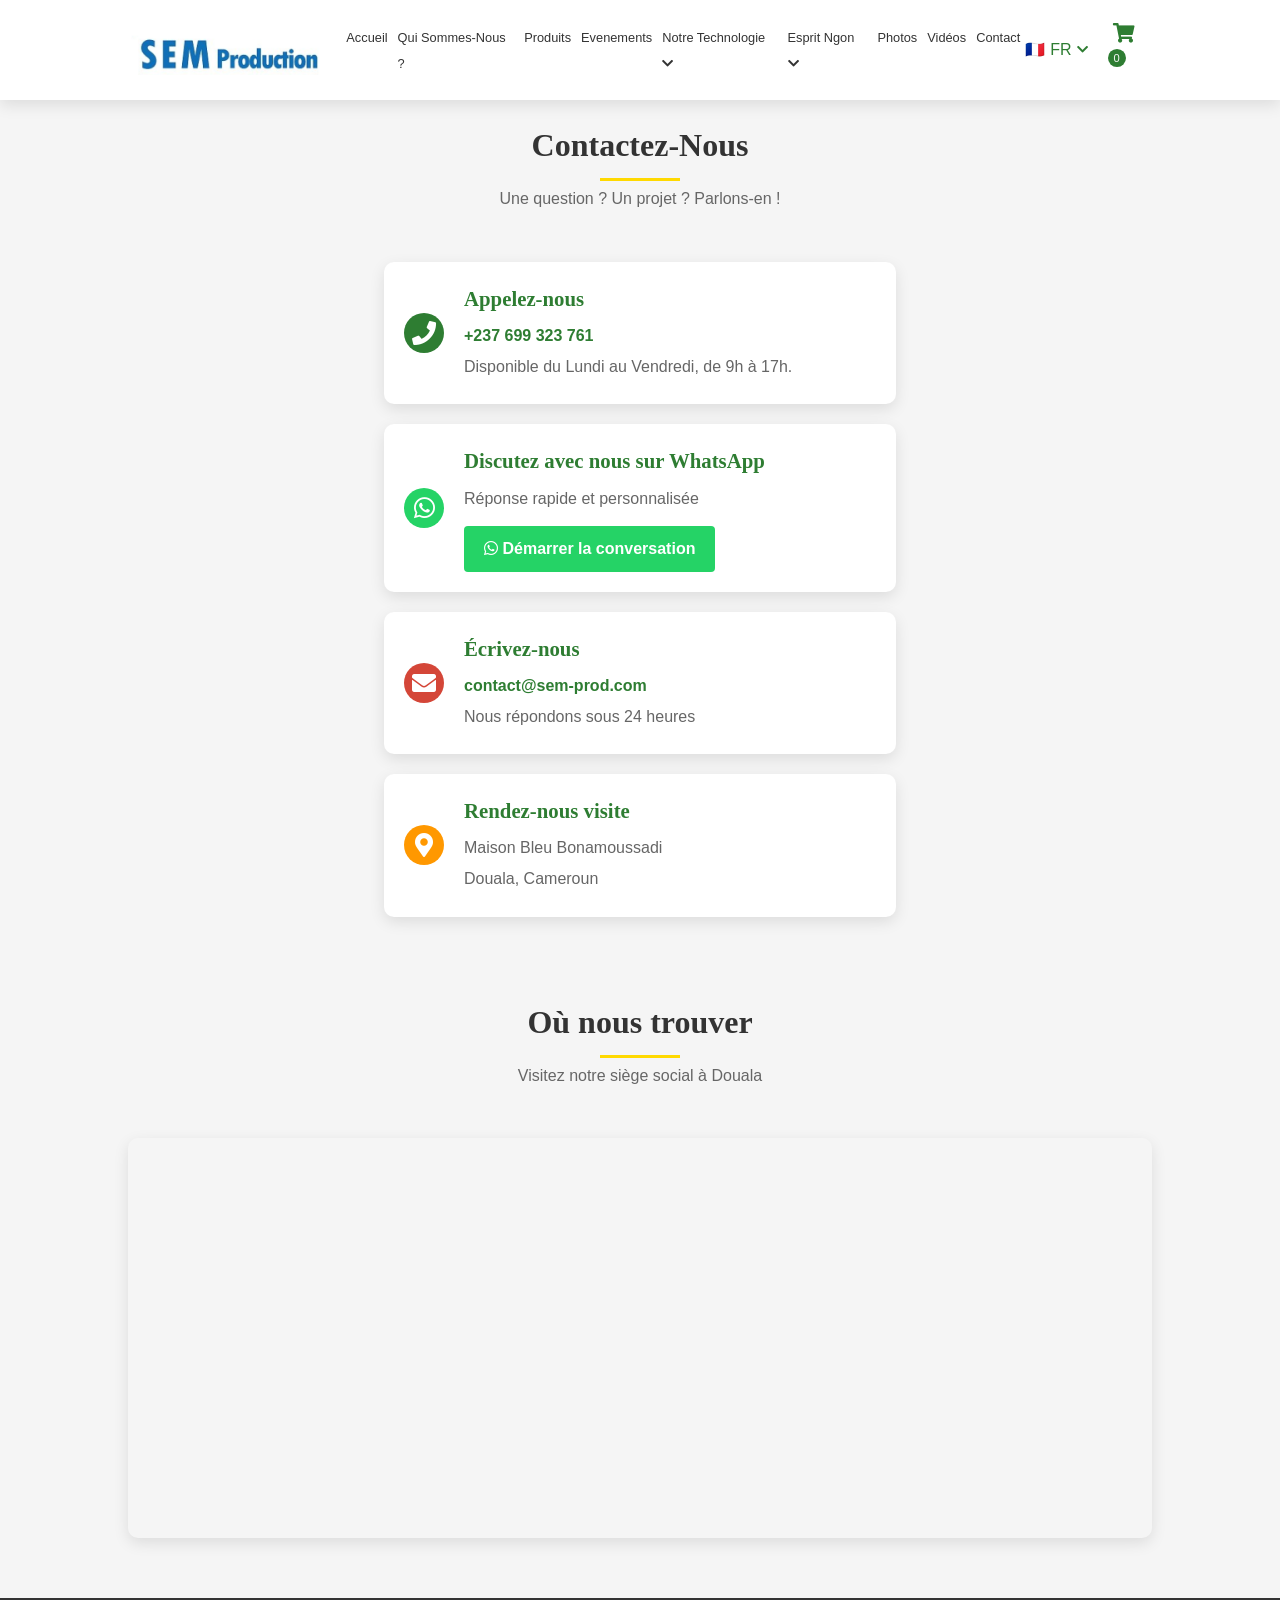
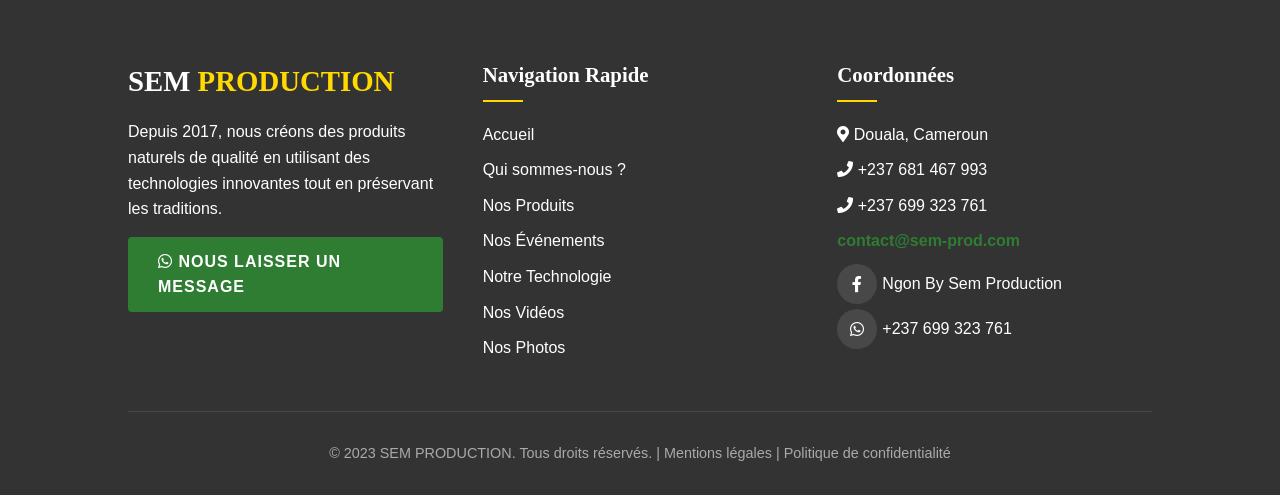
==== contact.html @ 13b124e4 "Initialize project: Internationalization and UI/UX fixes" ====
<!DOCTYPE html>
<html lang="en">

<head>
    <meta charset="UTF-8">
    <meta name="viewport" content="width=device-width, initial-scale=1.0">
    <link rel="stylesheet" href="css/style.css">
    <link rel="stylesheet" href="https://cdnjs.cloudflare.com/ajax/libs/font-awesome/5.15.4/css/all.min.css">
    <link rel="icon" type="image/png" href="assets/images/icon-logo.png">
    <title>Contacter-nous</title>
    <script src="js/i18n-data.js"></script>
    <script src="js/i18n.js"></script>
</head>
<style>
    /* Contact Section */
    .contact-section {
        background-color: var(--light-color);
        padding: 20px 0;
    }

    /*.contact-container {
            display: grid;
            grid-template-columns: 1fr 1fr;
            gap: 50px;
            max-width:80%;
            margin: 0 auto;
        }*/
    .contact-container {
        display: flex;
        gap: 50px;
        max-width: 50%;
        justify-content: center;
        align-items: center;
        margin: 0 auto;
    }

    .contact-intro {
        text-align: center;
        margin-bottom: 60px;
    }

    .contact-intro h1 {
        font-size: 3rem;
        margin-bottom: 15px;
        font-family: var(--font-heading);
        color: var(--primary-color);
    }

    .contact-intro h2 {
        font-size: 1.5rem;
        margin-bottom: 20px;
        color: #666;
        font-weight: 400;
    }

    .contact-intro p {
        color: #666;
        max-width: 700px;
        margin: 0 auto;
        font-size: 1.1rem;
        line-height: 1.8;
    }

    /* Contact Form */
    .contact-form {
        background-color: white;
        padding: 25px;
        border-radius: 10px;
        box-shadow: var(--shadow);
    }

    .form-title {
        font-size: 1.8rem;
        margin-bottom: 30px;
        color: var(--primary-color);
        font-family: var(--font-heading);
    }

    .form-group {
        margin-bottom: 20px;
    }

    .form-group label {
        display: block;
        margin-bottom: 8px;
        font-weight: 600;
        color: var(--dark-color);
    }

    .form-control {
        width: 100%;
        padding: 12px 15px;
        border: 1px solid #ddd;
        border-radius: 4px;
        font-family: inherit;
        font-size: 1rem;
        transition: var(--transition);
    }

    .form-control:focus {
        border-color: var(--primary-color);
        outline: none;
        box-shadow: 0 0 0 3px rgba(46, 125, 50, 0.1);
    }

    textarea.form-control {
        min-height: 100px;
        resize: vertical;
    }

    .checkbox-group {
        display: flex;
        align-items: flex-start;
        gap: 10px;
    }

    .checkbox-group input {
        margin-top: 5px;
    }

    .checkbox-group label {
        font-weight: 400;
        font-size: 0.9rem;
    }

    .required {
        color: #e53935;
    }

    /* Contact Methods */
    .contact-methods {
        display: grid;
        grid-template-columns: 1fr;
        gap: 20px;
        width: 100%;
    }

    .contact-method {
        display: flex;
        align-items: center;
        gap: 20px;
        padding: 20px;
        background-color: white;
        border-radius: 10px;
        box-shadow: var(--shadow);
        transition: var(--transition);
    }

    .contact-method:hover {
        transform: translateY(-5px);
        box-shadow: 0 10px 25px rgba(0, 0, 0, 0.12);
    }

    .contact-icon {
        width: 40px;
        height: 40px;
        background-color: var(--primary-color);
        color: white;
        border-radius: 50%;
        display: flex;
        align-items: center;
        justify-content: center;
        font-size: 1.5rem;
        flex-shrink: 0;
    }

    .contact-details h3 {
        margin-bottom: 8px;
        font-size: 1.3rem;
        color: var(--primary-color);
    }

    .contact-details p {
        color: #666;
        margin-bottom: 5px;
    }

    .contact-link {
        color: var(--primary-color);
        text-decoration: none;
        font-weight: 600;
        transition: var(--transition);
    }

    .contact-link:hover {
        color: var(--secondary-color);
    }

    .whatsapp-btn {
        display: inline-block;
        background-color: #25D366;
        color: white;
        padding: 10px 20px;
        border-radius: 4px;
        font-weight: 600;
        text-decoration: none;
        margin-top: 10px;
        transition: var(--transition);
    }

    .whatsapp-btn:hover {
        background-color: #128C7E;
        transform: translateY(-2px);
    }

    /* Map Section */
    .map-section {
        padding: 60px 0;
    }

    .map-container {
        border-radius: 10px;
        overflow: hidden;
        box-shadow: var(--shadow);
        height: 400px;
    }

    .map-container iframe {
        width: 100%;
        height: 100%;
        border: none;
    }

    /* Responsive Design */
    @media (max-width: 992px) {
        .contact-container {
            grid-template-columns: 1fr;
            max-width: 100%;
        }

        .contact-intro h1 {
            font-size: 2.5rem;
        }
    }

    @media (max-width: 768px) {
        section {
            padding: 60px 0;
        }

        .contact-form {
            padding: 30px 20px;
        }

        .contact-method {
            flex-direction: column;
            text-align: center;
            padding: 20px;
        }

        .section-title h2 {
            font-size: 2rem;
        }

        .contact-intro h1 {
            font-size: 2.2rem;
        }
    }

    /* Success Message */
    .success-message {
        background-color: #4caf50;
        color: white;
        padding: 15px;
        border-radius: 4px;
        margin-bottom: 20px;
        text-align: center;
        display: none;
    }

    .error-message {
        color: #e53935;
        font-size: 0.9rem;
        margin-top: 5px;
        display: none;
    }
</style>

<body>
    <!-- Header -->
    <header id="header-id">
        <div class="container header-container">
            <a href="index.html" class="logo"><img src="assets/images/logo.png" alt=""></a>
                            
            <nav>
                <ul>
                    <li><a href="index.html" data-i18n="nav.home">Accueil</a></li>
                    <li class="dropdown">
                        <a href="qui-sommes-nous.html" data-i18n="nav.about">Qui Sommes-Nous ? <i
                                class="fas fa-chevron-down"></i></a>
                        <ul class="dropdown-menu">
                            <li><a href="qui-sommes-nous.html#entreprise" data-i18n="nav.about_company">Notre
                                    Entreprise</a></li>
                            <li><a href="qui-sommes-nous.html#histoire" data-i18n="nav.about_history">Notre Histoire</a>
                            </li>
                            <li><a href="qui-sommes-nous.html#chaine-valeur" data-i18n="nav.about_value">Notre Chaine de
                                    Valeur</a></li>
                            <li><a href="qui-sommes-nous.html#promoteur" data-i18n="nav.about_promoter">Le Promoteur</a>
                            </li>
                        </ul>
                    </li>
                    <li class="dropdown">
                        <a href="index.html#products-section" data-i18n="nav.products">Produits <i
                                class="fas fa-chevron-down"></i></a>
                        <script src="js/product-data.js"></script>
                        <script>
                            // Fonction pour afficher les détails du produit
                            function displayProductMenu() {
                                const product = productsData;
                                const currentLang = localStorage.getItem('siteLang') || 'fr';
                                console.log(product)
                                const container_dropdown_menu = document.getElementById('dropdown-menu');
                                if (product) {
                                    container_dropdown_menu.innerHTML = product.map(product => `
                                            <li><a href="detailproduit.html?id=${product.id}">${product.names[currentLang]}</a></li>
                                        `).join('');
                                    return;
                                }
                            }
                            document.addEventListener('DOMContentLoaded', displayProductMenu);
                            window.addEventListener('languageChanged', displayProductMenu);
                        </script>
                        <ul class="dropdown-menu" id="dropdown-menu">

                        </ul>
                    </li>
                    <li><a href="evenements.html" data-i18n="nav.events">Evenements</a></li>
                    <li class="dropdown">
                        <a href="technologie.html" data-i18n="nav.technology">Notre Technologie <i
                                class="fas fa-chevron-down"></i></a>
                        <ul class="dropdown-menu">
                            <li><a href="technologie.html#la-recherche" data-i18n="nav.tech_research">La recherche</a>
                            </li>
                            <li><a href="technologie.html#la-Conception-Fabrication"
                                    data-i18n="nav.tech_design">Conception et Fabrication</a></li>
                            <li><a href="technologie.html#la-Machine-specialisation"
                                    data-i18n="nav.tech_machine">Machine et specialisation</a></li>
                        </ul>
                    </li>
                    <li class="dropdown">
                        <a href="espritngon.html" data-i18n="nav.esprit">Esprit Ngon <i
                                class="fas fa-chevron-down"></i></a>
                        <ul class="dropdown-menu">
                            <li><a href="espritngon.html#histoire-et-biens-faits" data-i18n="nav.esprit_history">
                                    Histoire et Bienfaits</a></li>
                            <li><a href="espritngon.html#recette" data-i18n="nav.esprit_recipe">Recette</a></li>
                            <li><a href="espritngon.html#patisseries" data-i18n="nav.esprit_pastry">Patisseries</a></li>
                        </ul>
                    </li>
                    <li><a href="photos.html" data-i18n="nav.photos">Nos Photos</a></li>
                    <li><a href="videos.html" data-i18n="nav.videos">Nos Vidéos</a></li>
                    <li><a href="contact.html" data-i18n="nav.contact">Nous contacter</a></li>
                </ul>
            </nav>
            <div class="icon-action">
                <div class="lang-switch dropdown">
                    <a href="#" class="current-lang-display">
                        <span id="current-lang-icon">🇫🇷</span> 
                        <span id="current-lang-text">FR</span> 
                        <i class="fas fa-chevron-down" style="font-size: 0.8em;"></i>
                    </a>
                    <ul class="dropdown-menu">
                        <li><a href="#" class="lang-selector" data-lang="fr"><span>🇫🇷</span> Français</a></li>
                        <li><a href="#" class="lang-selector" data-lang="en"><span>🇬🇧</span> English</a></li>
                    </ul>
                </div>
                <div class="cart-icon" onclick="onlyopenCart()">
                    <i class="fas fa-shopping-cart"></i>
                    <span class="cart-count" id="cart-count">0</span>
                </div>
                <div class="mobile-menu">
                    <i class="fas fa-bars"></i>
                </div>
            </div>
        </div>
    </header>

    <!-- Contact Section -->
    <section class="contact-section">
        <div class="container">
            <!-- Section 1: Titre et Introduction -->
            <div class="section-title">
                <h2 data-i18n="contact.title">Contactez-Nous</h2>
                <p data-i18n="contact.subtitle">Une question ? Un projet ? Parlons-en !</p>
                <!--<p>
                    Que vous soyez un particulier curieux de nos produits, un professionnel souhaitant discuter d'un partenariat 
                    ou que vous ayez simplement une question, notre équipe est à votre écoute. Utilisez le moyen de contact 
                    qui vous convient le mieux.
                </p>-->
            </div>

            <div class="contact-container">
                <!-- Section 2: Formulaire de Contact -->
                <!--<div class="contact-form">
                    <h3 class="form-title">Envoyez-nous un message</h3>
                    
                    <div class="success-message" id="successMessage">
                        Votre message a été envoyé avec succès ! Nous vous recontacterons dans les plus brefs délais.
                    </div>
                    
                    <form id="contactForm">
                        <div class="form-group">
                            <label for="fullName">Nom complet <span class="required">*</span></label>
                            <input type="text" id="fullName" class="form-control" required>
                            <div class="error-message" id="nameError">Veuillez entrer votre nom complet</div>
                        </div>
                        
                        <div class="form-group">
                            <label for="email">Adresse e-mail <span class="required">*</span></label>
                            <input type="email" id="email" class="form-control" required>
                            <div class="error-message" id="emailError">Veuillez entrer une adresse e-mail valide</div>
                        </div>
                        
                        <div class="form-group">
                            <label for="phone">Numéro de téléphone</label>
                            <input type="tel" id="phone" class="form-control">
                        </div>
                        
                        <div class="form-group">
                            <label for="subject">Objet de votre demande <span class="required">*</span></label>
                            <select id="subject" class="form-control" required>
                                <option value="">Sélectionnez un objet</option>
                                <option value="product">Question sur un produit</option>
                                <option value="distributor">Devenir distributeur</option>
                                <option value="quote">Demande de devis pour professionnels</option>
                                <option value="other">Autre</option>
                            </select>
                            <div class="error-message" id="subjectError">Veuillez sélectionner un objet</div>
                        </div>
                        
                        <div class="form-group">
                            <label for="message">Votre message <span class="required">*</span></label>
                            <textarea id="message" class="form-control" required></textarea>
                            <div class="error-message" id="messageError">Veuillez entrer votre message</div>
                        </div>
                        
                        <div class="form-group checkbox-group">
                            <input type="checkbox" id="privacy" required>
                            <label for="privacy">
                                J'accepte que mes informations soient utilisées pour me recontacter dans le cadre de ma demande. <span class="required">*</span>
                            </label>
                        </div>
                        <div class="error-message" id="privacyError">Vous devez accepter notre politique de confidentialité</div>
                        
                        <button type="submit" class="btn" style="width: 100%;">Envoyer</button>
                    </form>
                </div>-->

                <!-- Section 3: Autres Moyens de Nous Joindre -->
                <div class="contact-methods">
                    <!--<h3 class="form-title" style="margin-bottom: 20px;">Contact Direct</h3>-->

                    <!-- Téléphone -->
                    <div class="contact-method">
                        <div class="contact-icon">
                            <i class="fas fa-phone"></i>
                        </div>
                        <div class="contact-details">
                            <h3 data-i18n="contact.call">Appelez-nous</h3>
                            <p><a href="tel:+237123456789" class="contact-link">+237 699 323 761</a></p>
                            <p data-i18n="contact.availability">Disponible du Lundi au Vendredi, de 9h à 17h.</p>
                        </div>
                    </div>

                    <!-- WhatsApp -->
                    <div class="contact-method">
                        <div class="contact-icon" style="background-color: #25D366;">
                            <i class="fab fa-whatsapp"></i>
                        </div>
                        <div class="contact-details">
                            <h3 data-i18n="contact.whatsapp">Discutez avec nous sur WhatsApp</h3>
                            <p data-i18n="contact.whatsapp_resp">Réponse rapide et personnalisée</p>
                            <a href="https://api.whatsapp.com/send/?phone=237699323761&text=Bonjour%2C+j%27ai+une+question+concernant+les+produits+SEM+Prod.&type=phone_number&app_absent=0"
                                class="whatsapp-btn" target="_blank">
                                <i class="fab fa-whatsapp"></i> <span data-i18n="contact.whatsapp_btn">Démarrer la
                                    conversation</span>
                            </a>
                        </div>
                    </div>

                    <!-- Email -->
                    <div class="contact-method">
                        <div class="contact-icon" style="background-color: #D44638;">
                            <i class="fas fa-envelope"></i>
                        </div>
                        <div class="contact-details">
                            <h3 data-i18n="contact.email">Écrivez-nous</h3>
                            <p><a href="mailto:contact@sem-prod.com" class="contact-link">contact@sem-prod.com</a></p>
                            <p data-i18n="contact.email_resp">Nous répondons sous 24 heures</p>
                        </div>
                    </div>

                    <!-- Adresse -->
                    <div class="contact-method">
                        <div class="contact-icon" style="background-color: #FF9800;">
                            <i class="fas fa-map-marker-alt"></i>
                        </div>
                        <div class="contact-details">
                            <h3 data-i18n="contact.visit">Rendez-nous visite</h3>
                            <p data-i18n="contact.address1">Maison Bleu Bonamoussadi</p>
                            <p data-i18n="contact.address2">Douala, Cameroun</p>
                        </div>
                    </div>
                </div>
            </div>
        </div>
    </section>

    <!-- Section 4: Carte de Localisation -->
    <section class="map-section">
        <div class="container">
            <div class="section-title">
                <h2 data-i18n="contact.map_title">Où nous trouver</h2>
                <p data-i18n="contact.map_subtitle">Visitez notre siège social à Douala</p>
            </div>

            <div class="map-container">
                <iframe
                    src="https://www.google.com/maps/embed?pb=!1m18!1m12!1m3!1d3979.803030221202!2d9.733175074902344!3d4.090639897316291!2m3!1f0!2f0!3f0!3m2!1i1024!2i768!4f13.1!3m3!1m2!1s0x10610de2bf062a75%3A0x9b91abe0633ff991!2sR%C3%A9sidence%20Maison%20Bleue!5e0!3m2!1sfr!2sfr"
                    width="100%" height="400" style="border:0;" allowfullscreen>
                </iframe>

            </div>
        </div>
    </section>
    <!-- Panier -->
    <div class="cart-overlay"></div>
    <div class="cart-sidebar">
        <div class="cart-header">
            <h3 data-i18n="cart.title">Votre Panier</h3>
            <div class="cart-close">
                <i class="fas fa-times"></i>
            </div>
        </div>
        <div class="cart-items">
            <!-- Les articles du panier seront ajoutés ici dynamiquement -->
        </div>
        <div class="cart-total">
            <span data-i18n="cart.total">Total:</span> <span id="cart-total">0</span> FCFA
        </div>
        <button class="cart-checkout btn-checkout-platform" id="checkout-whatsapp" data-i18n="cart.checkout">
            Commander maintenant
        </button>
    </div>
    <!-- Shopping Cart Modal (hidden by default) -->
    <div id="platform-modal" class="modal">
        <div class="modal-content">
            <span class="close-btn close-btn-plateform">&times;</span>
            <h2 data-i18n="platform.modal_title">Vous serez mis en relation avec notre service Commercial</h2>
            <span data-i18n="platform.modal_subtitle">Par Whatsapp.</span>
            <div id="platform-oprtion" class="platform-option">
                <div class="section-choice">
                    <div id="whatsapp-send" class="btn" href="" title="Commander par WhatsApp" target="_blank">
                        <i class="fab fa-whatsapp"></i> <span data-i18n="platform.whatsapp_btn">Continuer</span>
                    </div>
                    <!--<div class="choise">
                            <div id="email-send" title="Commander par Email" style="background-color: rgb(0, 123, 255); border-radius: 15px;" >
                                <i class="fas fa-envelope choise-icon" style="font-size:70px;padding: 20px; color:white;"></i>
                            </div>
                            <p style="color: rgb(0, 123, 255);">Par Email</p>                        
                        </div> -->
                </div>
                <!--<div class="section-choice">
                        <p><strong>Par un appel direct: </strong><br> <i class="fas fa-phone"></i> +237 681 467 993  </p>
                    </div>-->
            </div>
        </div>
    </div>

    <!-- Formulaire de commande par mail Modal (hidden by default) -->
    <div id="form-commande-modal" class="modal">
        <div class="modal-content">
            <span class="close-btn close-btn-mail">&times;</span>
            <h2 data-i18n="form.modal_title">Passer votre Commande</h2>
            <form id="commande-form">
                <!--<label for="command-email">E-mail:</label>
                <input type="text" id="command-email" name="email" required>-->
                <label for="command-name" data-i18n="form.name_label">Nom:</label>
                <input type="text" id="command-name" name="name" required>
                <label for="command-phone" data-i18n="form.phone_label">Téléphone:</label>
                <input type="tel" id="command-phone" name="phone">
                <label for="command-guests" data-i18n="form.order_label">Votre commande:</label>
                <textarea id="commande-details" name="message" readonly></textarea>

                <button type="submit" class="btn btn-primary" id="submit-email-order">
                    <i class="fas fa-paper-plane"></i> <span data-i18n="form.submit_btn">Envoyer la Commande</span>
                </button>
            </form>
            <div id="commande-commandponse" style="margin-top:10px;"></div>
        </div>
    </div>
</body>
<!-- Footer -->
<footer>
    <div class="container">
        <div class="footer-content">
            <div class="footer-column">
                <div class="footer-logo">SEM <span>PRODUCTION</span></div>
                <p>Depuis 2017, nous créons des produits naturels de qualité en utilisant des technologies innovantes
                    tout en préservant les traditions.</p>
                <a href="https://wa.me/237699323761" class="btn" style="margin-top: 15px;">
                    <i class="fab fa-whatsapp"> </i> Nous laisser un message
                </a>
            </div>
            <div class="footer-column">
                <h3>Navigation Rapide</h3>
                <ul>
                    <li><a href="index.html">Accueil</a></li>
                    <li><a href="qui-sommes-nous.html">Qui sommes-nous ?</a></li>
                    <li><a href="index.html#products-section">Nos Produits</a></li>
                    <li><a href="evenements.html">Nos Événements</a></li>
                    <li><a href="technologie.html">Notre Technologie</a></li>
                    <li><a href="videos.html">Nos Vidéos</a></li>
                    <li><a href="photos.html">Nos Photos</a></li>
                </ul>
            </div>
            <div class="footer-column">
                <h3>Coordonnées</h3>
                <ul>
                    <li><i class="fas fa-map-marker-alt"></i> Douala, Cameroun</li>
                    <li><i class="fas fa-phone"></i> +237 681 467 993</li>
                    <li><i class="fas fa-phone"></i> +237 699 323 761</li>
                    <li><a href="mailto:contact@sem-prod.com" class="contact-link">contact@sem-prod.com</a></li>
                </ul>
                <div class="container-social-icons">
                    <div class="container-icon">
                        <a href="https://www.facebook.com/NgonbySemProduction" class="social-icon"><i
                                class="fab fa-facebook-f"></i></a>
                        <a href="https://www.facebook.com/NgonbySemProduction">Ngon By Sem Production</a>
                    </div>
                    <div class="container-icon">
                        <a href="https://wa.me/237699323761" class="social-icon"><i class="fab fa-whatsapp"></i></a>
                        <a href="https://wa.me/237699323761">+237 699 323 761</a>
                    </div>

                    <!--<a href="#" class="social-icon"><i class="fab fa-linkedin-in"></i></a>-->
                    <!--<a href="#" class="social-icon"><i class="fab fa-instagram"></i></a>-->
                    <!-- <a href="#" class="social-icon"><i class="fab fa-youtube"></i></a>-->
                </div>
            </div>
        </div>
        <div class="footer-bottom">
            <p>&copy; 2023 SEM PRODUCTION. Tous droits réservés. | <a href="#">Mentions légales</a> | <a
                    href="#">Politique de confidentialité</a></p>
        </div>
    </div>
</footer>

<script src="js/script.js"></script>

</html>
---- css/style.css ----
/* Variables CSS */
        :root {
            --primary-color: #2e7d32;
            --secondary-color: #ffd900;
            --accent-color: #4caf50;
            --light-color: #f5f5f5;
            --dark-color: #333;
            --font-main: 'Segoe UI', Tahoma, Geneva, Verdana, sans-serif;
            --font-heading: 'Georgia', serif;
            --transition: all 0.3s ease;
            --shadow: 0 5px 15px rgba(0, 0, 0, 0.1);
        }


        /* Reset et styles de base */
        * {
            margin: 0;
            padding: 0;
            box-sizing: border-box;
        }

        body {
            font-family: var(--font-main);
            color: var(--dark-color);
            line-height: 1.6;
            background-color: var(--light-color);
        }

        h1,
        h2,
        h3,
        h4 {
            font-family: var(--font-heading);
            font-weight: 700;
            margin-bottom: 1rem;
        }

        a {
            text-decoration: none;
            color: inherit;
            transition: var(--transition);
        }

        ul {
            list-style: none;
        }

        .container {
            width: 90%;
            max-width: 80%;
            margin: 0 auto;
        }

        section {
            padding: 80px 0;
        }

        .btn {
            display: inline-block;
            padding: 12px 30px;
            background-color: var(--primary-color);
            color: white;
            border: none;
            border-radius: 4px;
            cursor: pointer;
            font-weight: 600;
            text-transform: uppercase;
            letter-spacing: 1px;
            transition: var(--transition);
        }


        .btn:hover {
            background-color: var(--secondary-color);
            transform: translateY(-3px);
        }

        .section-title {
            text-align: center;
            margin-bottom: 50px;
        }

        .section-title h2 {
            font-size: 2.5rem;
            margin-bottom: 15px;
            position: relative;
            display: inline-block;
        }

        .section-title h2::after {
            content: '';
            position: absolute;
            bottom: -10px;
            left: 50%;
            transform: translateX(-50%);
            width: 80px;
            height: 3px;
            background-color: var(--secondary-color);
        }

        .section-title p {
            color: #666;
            max-width: 600px;
            margin: 0 auto;
        }

        /* Header */
        header {
            position: sticky;
            width: 100%;
            top: 0;
            z-index: 900;
            background-color: rgba(255, 255, 255, 0.95);
            box-shadow: var(--shadow);
            transition: var(--transition);
            padding: 10px 0;
        }

        .header-container {
            display: flex;
            justify-content: space-between;
            align-items: center;
            /*padding: 15px 0;*/
        }

        .logo {
            font-family: var(--font-heading);
            font-size: 1.8rem;
            font-weight: 700;
            color: var(--primary-color);
            display: flex;
            align-items: center;
            /*z-index: 1001;*/
            padding: 10px 0;
        }

        .logo img {
            height: 50px;
            width: auto;
            transition: var(--transition);
        }

        .logo span {
            color: var(--secondary-color);
        }

        .logoeurogon img {
            height: 200px;
            width: auto;
            transition: var(--transition);
        }

        nav ul {
            display: flex;
        }

        nav ul li {
            position: relative;
            margin-left: 20px;
        }

        nav ul li a {
            font-weight: 500;
            /*padding: 10px 5px;*/
        }

        nav ul li a:hover {
            color: var(--secondary-color);
        }

        .dropdown-menu {
            position: absolute;
            top: 100%;
            left: 0;
            background-color: white;
            min-width: 200px;
            box-shadow: var(--shadow);
            opacity: 0;
            visibility: hidden;
            transform: translateY(10px);
            transition: var(--transition);
            z-index: 100;
            display: felx;
            flex-direction: column;
        }

        .dropdown:hover .dropdown-menu,
        .dropdown.active .dropdown-menu {
            opacity: 1;
            visibility: visible;
            transform: translateY(0);
        }


        .dropdown-menu li {
            margin: 0;
            border-bottom: 1px solid #eee;
        }

        .dropdown-menu li:last-child {
            border-bottom: none;
        }

        .dropdown-menu li a {
            display: block;
            padding: 12px 15px;
        }

        .dropdown-menu li a:hover {
            background-color: #f9f9f9;
        }

        .nav-actions {
            display: flex;
            align-items: center;
            gap: 20px;
        }

        .icon-action {
            display: flex;
            align-items: center;
            gap: 20px;
            color: var(--primary-color);
        }

        /* Language Switcher Styles */
        .lang-switch {
            display: flex;
            align-items: center;
            cursor: pointer;
            position: relative;
        }

        .current-lang-display {
            display: flex;
            align-items: center;
            gap: 5px;
            color: var(--primary-color);
            /* Ensure visibility on white headers */
            text-decoration: none;
            font-weight: 500;
            padding: 5px;
            border-radius: 4px;
            transition: var(--transition);
        }

        .current-lang-display:hover {
            background-color: rgba(0, 0, 0, 0.05);
        }

        .lang-switch .dropdown-menu {
            min-width: 150px;
            transform: translateX(-30%);
            top: 100%;
            margin-top: 10px;
            border-radius: 8px;
            box-shadow: 0 10px 25px rgba(0, 0, 0, 0.15);
            overflow: hidden;
            border: 1px solid #eee;
        }

        .lang-switch .lang-selector {
            display: flex;
            align-items: center;
            gap: 12px;
            padding: 12px 15px;
            color: var(--dark-color);
            text-decoration: none;
            transition: background 0.3s;
        }

        .lang-switch .lang-selector:hover {
            background-color: #f5f5f5;
            color: var(--primary-color);
        }

        .lang-switch .lang-selector span {
            font-size: 1.2em;
        }

        .cart-count {
            background-color: var(--primary-color);
            color: var(--light-color);
            border-radius: 50%;
            padding: 3px 6px;
            font-size: 0.7rem;
            vertical-align: top;
            margin-left: -5px;
        }

        .search-icon,
        .cart-icon {
            margin-left: 0;
            font-size: 1.2rem;
            cursor: pointer;
        }

        .mobile-menu {
            display: none;
            font-size: 1.5rem;
            cursor: pointer;
        }

        /* Hero Section */
        .content-image-etoiles {
            background-color: #f9f9f9;
            width: 100%;
            display: flex;
            justify-content: space-around;
            align-items: center;

        }

        .content-image-etoiles img {
            width: auto;
        }

        .logoeurogon {
            max-width: 120px;
        }

        /* Hero Section */
        .hero {
            height: autotry;
            display: flex;
            flex-direction: column;
            align-items: center;
            margin-top: 0;
            background-color: #f9f9f9;
            padding: 40px 0;
            gap: 20px;
        }

        .hero-container {
            display: grid;
            grid-template-columns: 1fr 1fr;
            gap: 50px;
            align-items: center;
        }

        .hero-content {
            padding-right: 20px;
        }

        .hero-content .subtitle {
            font-size: 1.2rem;
            margin-bottom: 10px;
            color: #0600ff;
            letter-spacing: 2px;
        }

        .hero-content h1 {
            font-size: 3.5rem;
            margin-bottom: 20px;
            line-height: 1.2;
            font-family: var(--font-heading);
            color: var(--primary-color);
        }

        .hero-content p {
            margin-bottom: 30px;
            font-size: 1.2rem;
            color: #666;
        }

        .hero-image {
            border-radius: 10px;
            overflow: hidden;
            box-shadow: var(--shadow);
            height: 500px;
        }

        .hero-image img {
            width: 100%;
            height: 100%;
            object-fit: cover;
            display: block;
            transition: var(--transition);
        }

        .hero-image:hover img {
            transform: scale(1.05);
        }

        .rubrique-section {
            background-color: var(--light-color);
            width: 90%;
            display: flex;
            flex-direction: column;
            align-items: center;
            justify-content: center;
            margin: 0 auto;

        }

        .rubrique-content {
            width: 90%;
            display: grid;
            grid-template-columns: 1fr 1fr 1fr 1fr;
            align-items: center;
            gap: 40px;
            padding-top: 0;
            justify-content: space-between;
        }

        .rubrique-item {
            /*border: 2px solid var(--primary-color);*/
            box-shadow: 0px 0px 3px 0.5px var(--primary-color);
            border-radius: 10px;
            padding: 3px;
            transition: var(--transition);
            width: 300px;


        }

        .rubrique-item:hover {
            /*border: 2px solid var(--primary-color);
            border-radius: 10px;
            background-color: var(--primary-color);*/
            color: var(--primary-color);
            transform: scale(1.05);
            z-index: 800;
        }

        .rubrique-item img {
            border-radius: 5px;
            width: 100%;
        }

        .go-corner {
            display: flex;
            align-items: center;
            justify-content: center;
            position: absolute;
            width: 2em;
            height: 2em;
            overflow: hidden;
            bottom: 0;
            right: 0;
            background: linear-gradient(135deg, var(--primary-color), var(--primary-color));
            border-radius: 32px 0 4px 0;
        }

        .go-arrow {
            margin-top: -4px;
            margin-right: -4px;
            color: white;
            font-family: courier, sans;
        }

        .try-today {
            padding: 60px 0;
            display: flex;
            justify-content: center;
            align-items: center;
            gap: 40px;
        }

        .promo-item {
            min-width: 400px;
            min-height: 400px;
            border-radius: 8px;
            overflow: hidden;
            position: relative;
            background-size: cover;
            background-position: center;
            color: var(--light-color);
            padding: 30px;
            display: flex;
            flex-direction: column;
            justify-content: center;
        }

        .promo-item::before {
            /* Overlay for text readability */
            content: '';
            position: absolute;
            top: 0;
            left: 0;
            width: 100%;
            height: 100%;
            background: linear-gradient(rgba(0, 0, 0, 0.1), rgba(0, 0, 0, 0.7));
        }

        .promo-text {
            border-radius: 5px;
            position: relative;
            /* Above overlay */
            z-index: 1;
            width: 100%;
            text-align: center;
            display: flex;
            flex-direction: column;
            justify-content: space-between;
            background-color: black;
            color: white;
            font-family: 'Helvetica', sans-serif;
        }

        .promo-text .btn {
            margin-top: 10px;
        }

        .promo-item h2 {
            font-size: 2rem;
            color: var(--light-color);
        }

        .promo-item h3 {
            font-size: 1.5rem;
            color: var(--light-color);
        }

        .promo-item span {
            display: block;
            margin-bottom: 10px;
            font-weight: 600;
        }


        /* Promo item specific background colors */
        .promo-item {
            background-size: cover;
            background-position: center;
        }



        /* Modals (Cart & Commande) */
        .modal {
            display: none;
            position: fixed;
            z-index: 1001;
            left: 0;
            top: 0;
            width: 100%;
            height: 100%;
            overflow: auto;
            background-color: rgba(0, 0, 0, 0.6);
        }

        /*#form-commande-modal{
            display: none; 
            position: fixed;
            z-index: 1001;
            left: 0;
            top: 0;
            width: 100%;
            height: 100%;
            overflow: auto;
            background-color: rgba(0,0,0,0.6);
        }*/

        .modal.active {
            display: block;
        }

        /*#form-commande-modal.active { 
            display: block;
        }*/
        .modal-content {
            background-color: #fefefe;
            margin: 10% auto;
            padding: 30px;
            border: 1px solid #888;
            width: 80%;
            max-width: 500px;
            border-radius: 8px;
            position: relative;
            box-shadow: 0 5px 15px rgba(0, 0, 0, 0.3);
        }

        .modal-content h2 {
            margin-top: 0;
        }

        .close-btn {
            color: #aaa;
            float: right;
            font-size: 28px;
            font-weight: bold;
            position: absolute;
            top: 10px;
            right: 20px;
        }

        .close-btn:hover,
        .close-btn:focus {
            color: black;
            text-decoration: none;
            cursor: pointer;
        }

        #cart-items .cart-item {
            display: flex;
            justify-content: space-between;
            padding: 10px 0;
            border-bottom: 1px solid #eee;
        }

        #cart-items .cart-item:last-child {
            border-bottom: none;
        }

        .cart-items {

            gap: 40px;
            min-height: 300px;

        }

        .platform-option {
            display: flex;
            flex-direction: column;
            align-items: center;
            justify-content: center;
            gap: 30px;
            padding: 20px;
            border: 2px solid transparent;
            border-radius: 8px;
            cursor: pointer;
            transition: all 0.3s ease;
        }

        /*.section-choice{
            display: flex;
            gap: 15px;
        }*/

        /*.choise div{
            width: 100px;
            height: 100px;
            display: flex;
            align-items: center;
            justify-content: center;
        }*/
        /*.choise p{
            font-size: 10px;
            padding-left: 15px;
        }*/

        #commande-form label {
            display: block;
            margin-top: 10px;
            font-weight: 600;
        }

        #commande-form input {
            width: 100%;
            padding: 10px;
            margin-top: 5px;
            border: 1px solid #ccc;
            border-radius: 4px;
        }

        #commande-form textarea {
            width: 100%;
            padding: 10px;
            margin-top: 5px;
            border: 1px solid #ccc;
            border-radius: 4px;
            display: block;
            height: 120px;
            resize: vertical;
        }

        #commande-form button {
            margin-top: 20px;
        }

        #commande-response {
            font-weight: bold;
        }


        /* Modals */
        /*.modal {
            display: block;
            position: fixed;
            top: 0;
            left: 0;
            width: 100%;
            height: 100%;
            background-color: rgba(0, 0, 0, 0.5);
            z-index: 1000;
            align-items: center;
            justify-content: center;
        }
        
        .modal.active {
            display: flex;
        }
        
        .modal-content {
            background-color: white;
            border-radius: 8px;
            padding: 30px;
            width: 90%;
            max-width: 500px;
            box-shadow: 0 5px 15px rgba(0,0,0,0.2);
            position: relative;
        }
        
        .close-btn {
            position: absolute;
            top: 15px;
            right: 15px;
            font-size: 1.5rem;
            cursor: pointer;
            color: #666;
        }
        
        .platform-options {
            display: flex;
            justify-content: space-around;
            margin: 30px 0;
        }
        
        .platform-option {
            display: flex;
            flex-direction: column;
            align-items: center;
            gap: 10px;
            padding: 20px;
            border: 2px solid transparent;
            border-radius: 8px;
            cursor: pointer;
            transition: all 0.3s ease;
        }
        
        .platform-option:hover {
            border-color: var(--primary-color);
        }
        
        .platform-icon {
            font-size: 3rem;
            margin-bottom: 10px;
        }
        
        .platform-email .platform-icon {
            color: #007bff;
        }
        
        .platform-whatsapp .platform-icon {
            color: #25D366;
        }
        
        .platform-text {
            font-weight: bold;
        }
        
        Formulaire de commande 
        .form-group {
            margin-bottom: 20px;
        }
        
        .form-group label {
            display: block;
            margin-bottom: 5px;
            font-weight: bold;
        }
        
        .form-group input, .form-group textarea {
            width: 100%;
            padding: 10px;
            border: 1px solid var(--border-color);
            border-radius: 4px;
            font-size: 1rem;
        }
        
        .form-group textarea {
            height: 120px;
            resize: vertical;
        }
        
        .order-summary {
            background-color: #f9f9f9;
            padding: 15px;
            border-radius: 4px;
            margin-bottom: 20px;
        }
        
        .order-item {
            display: flex;
            justify-content: space-between;
            margin-bottom: 5px;
        }
        
        .order-total {
            font-weight: bold;
            border-top: 1px solid #ddd;
            padding-top: 10px;
            margin-top: 10px;
        }
        
        .notification {
            position: fixed;
            top: 20px;
            right: 20px;
            padding: 15px 20px;
            background-color: var(--secondary-color);
            color: white;
            border-radius: 4px;
            box-shadow: 0 3px 10px rgba(0,0,0,0.2);
            z-index: 1100;
            display: none;
        }
        
        .notification.active {
            display: block;
            animation: fadeInOut 3s ease;
        }
        
        @keyframes fadeInOut {
            0% { opacity: 0; transform: translateY(-20px); }
            20% { opacity: 1; transform: translateY(0); }
            80% { opacity: 1; transform: translateY(0); }
            100% { opacity: 0; transform: translateY(-20px); }
        }*/
        /* Products Section */
        .products-section {
            padding: 80px 0;
            background-color: var(--light-color);
        }

        .products-section .container {
            width: 60%;
            max-width: 80%;
            margin: 0 auto;
        }

        .products-filter {
            display: flex;
            justify-content: center;
            margin-bottom: 50px;
            flex-wrap: wrap;
            gap: 15px;
        }

        .filter-btn {
            padding: 10px 25px;
            background-color: white;
            border: 2px solid var(--primary-color);
            border-radius: 30px;
            cursor: pointer;
            font-weight: 600;
            transition: var(--transition);
        }

        .filter-btn:hover,
        .filter-btn.active {
            background-color: var(--primary-color);
            color: white;
        }

        .products-grid {
            display: grid;
            grid-template-columns: repeat(4, 1fr);
            gap: 40px;
        }

        /* Product Card */
        .product-card {
            /*background-color: white;*/
            border-radius: 5px;
            overflow: hidden;
            /*box-shadow: var(--shadow);*/
            transition: var(--transition);
            width: 256px;
        }

        .product-card:hover {
            transform: translateY(-5px);
            /*box-shadow: 0 10px 25px rgba(0, 0, 0, 0.12);*/
        }

        .product-img {
            height: 260px;
            background-color: #f5f5f5;
            background-size: cover;
            background-position: center;
            position: relative;
        }

        .product-badge {
            position: absolute;
            top: 15px;
            left: 15px;
            background-color: var(--primary-color);
            color: white;
            padding: 5px 10px;
            border-radius: 4px;
            font-size: 0.8rem;
            font-weight: 600;
        }

        .product-content {
            padding: 25px;
        }

        .product-name {
            font-size: 1rem;
            margin-bottom: 12px;
            font-family: var(--font-heading);
            color: var(--dark-color);
            line-height: 1.3;
        }

        .product-description {
            color: #666;
            line-height: 1.6;
            font-size: 0.8rem;
        }

        .product-rating {
            display: flex;
            align-items: center;
        }

        .stars {
            color: #ffc107;
            margin-right: 10px;
        }

        .rating-count {
            color: #888;
            font-size: 0.9rem;
        }

        .product-price {
            font-size: 1.6rem;
            font-weight: 700;
            color: var(--primary-color);
            margin-bottom: 15px;
            display: flex;
            align-items: center;
        }

        .price-currency {
            font-size: 1rem;
            margin-left: 5px;
            font-weight: 500;
        }

        .product-actions {
            display: flex;
            gap: 12px;
        }

        .product-actions .btn {
            flex: 1;
            padding: 12px;
            border: none;
            border-radius: 6px;
            cursor: pointer;
            font-weight: 600;
            transition: var(--transition);
            display: flex;
            align-items: center;
            justify-content: center;
            gap: 8px;
            font-size: 0.7em;
            /*font-size: 0.95rem;*/
        }

        .product-actions-detaille {
            flex: 1;
            padding: 12px;
            border: none;
            border-radius: 6px;
            cursor: pointer;
            font-weight: 600;
            transition: var(--transition);
            display: flex;
            align-items: center;
            justify-content: center;
            gap: 8px;
            font-size: 0.7em;
            /*font-size: 0.95rem;*/
        }

        .product-actions .btn-primary {
            background-color: var(--primary-color);
            color: white;
        }

        .product-actions .btn-primary:hover {
            background-color: #1b5e20;
            transform: translateY(-2px);
        }

        .product-actions .btn-secondary {
            background-color: transparent;
            color: var(--primary-color);
            border: 2px solid var(--primary-color);
        }

        .product .btn-secondary:hover {
            background-color: rgba(46, 125, 50, 0.05);
            transform: translateY(-2px);
        }

        /* Responsive */
        @media (max-width: 1700px) {
            .product-actions {
                flex-direction: column;
            }

            .product-content {
                padding: 20px;
            }

            .product-name {
                font-size: 1.3rem;
            }
        }

        /* Panier */
        .cart-sidebar {
            position: fixed;
            top: 0;
            right: -400px;
            width: 350px;
            height: 100%;
            background-color: white;
            box-shadow: -5px 0 15px rgba(0, 0, 0, 0.1);
            transition: var(--transition);
            z-index: 1000;
            padding: 20px;
            overflow-y: auto;
        }

        .cart-sidebar.active {
            right: 0;
        }

        .cart-header {
            display: flex;
            justify-content: space-between;
            align-items: center;
            margin-bottom: 20px;
            padding-bottom: 15px;
            border-bottom: 1px solid #eee;
        }

        .cart-close {
            font-size: 1.5rem;
            cursor: pointer;
            color: #666;
        }

        .cart-items {
            margin-bottom: 20px;
        }

        .cart-item {
            display: flex;
            margin-bottom: 15px;
            padding-bottom: 15px;
            border-bottom: 1px solid #eee;
        }

        .cart-item-img {
            width: 60px;
            height: 60px;
            background-size: cover;
            background-position: center;
            border-radius: 5px;
            margin-right: 15px;
        }

        .cart-item-details {
            flex-grow: 1;
        }

        .cart-item-name {
            font-weight: 600;
            margin-bottom: 5px;
        }

        .cart-item-price {
            color: var(--secondary-color);
            font-weight: 600;
        }

        .cart-item-quantity {
            display: flex;
            align-items: center;
            margin-top: 5px;
        }

        .quantity-btn {
            width: 25px;
            height: 25px;
            background-color: #f0f0f0;
            border: none;
            border-radius: 3px;
            cursor: pointer;
            display: flex;
            align-items: center;
            justify-content: center;
        }

        .quantity-input {
            width: 40px;
            text-align: center;
            margin: 0 5px;
            border: 1px solid #ddd;
            border-radius: 3px;
            padding: 3px;
        }

        .cart-total {
            font-size: 1.2rem;
            font-weight: 700;
            margin-bottom: 20px;
            text-align: right;
        }

        .cart-checkout {
            width: 100%;
            padding: 12px;
            background-color: var(--primary-color);
            color: white;
            border: none;
            border-radius: 4px;
            font-weight: 600;
            cursor: pointer;
            transition: var(--transition);
        }

        .cart-checkout:hover {
            background-color: #1b5e20;
        }

        .cart-overlay {
            position: fixed;
            top: 0;
            left: 0;
            width: 100%;
            height: 100%;
            background-color: rgba(0, 0, 0, 0.5);
            z-index: 500;
            opacity: 0;
            visibility: hidden;
            transition: var(--transition);
        }

        .cart-overlay.active {
            opacity: 1;
            visibility: visible;
        }



        /* About Page */
        .about-nav {
            display: flex;
            justify-content: center;
            margin-bottom: 40px;
            flex-wrap: wrap;
            gap: 10px;
        }

        .about-nav a {
            padding: 10px 20px;
            background-color: #f5f5f5;
            border-radius: 4px;
            font-weight: 500;
        }

        .about-nav a.active {
            background-color: var(--primary-color);
            color: white;
        }

        .about-content {
            display: grid;
            grid-template-columns: 1fr 1fr;
            gap: 50px;
            align-items: center;
        }

        .about-text h2 {
            font-size: 2.2rem;
            margin-bottom: 20px;
        }

        .about-text p {
            margin-bottom: 20px;
            color: #666;
        }

        .about-image {
            border-radius: 5px;
            overflow: hidden;
            box-shadow: var(--shadow);
        }

        .about-image img {
            width: 100%;
            height: auto;
            display: block;
        }

        .value-chain {
            margin-top: 40px;
        }

        .value-chain img {
            width: 100%;
            height: auto;
            border-radius: 5px;
            box-shadow: var(--shadow);
        }

        .founder {
            display: grid;
            grid-template-columns: 1fr 2fr;
            gap: 30px;
            align-items: center;
            margin-top: 40px;
        }

        .founder-img {
            border-radius: 5px;
            overflow: hidden;
            box-shadow: var(--shadow);
        }

        .founder-img img {
            width: 100%;
            height: auto;
            display: block;
        }

        /* Contact Page */
        .contact-section {
            background-color: var(--light-color);
        }

        .contact-container {
            display: grid;
            grid-template-columns: 1fr 1fr;
            gap: 50px;
        }

        .contact-form {
            background-color: white;
            padding: 40px;
            border-radius: 5px;
            box-shadow: var(--shadow);
        }

        .form-group {
            margin-bottom: 20px;
        }

        .form-group label {
            display: block;
            margin-bottom: 8px;
            font-weight: 500;
        }

        .form-control {
            width: 100%;
            padding: 12px 15px;
            border: 1px solid #ddd;
            border-radius: 4px;
            font-family: inherit;
        }

        textarea.form-control {
            min-height: 150px;
            resize: vertical;
        }

        .contact-methods {
            display: grid;
            grid-template-columns: 1fr;
            gap: 20px;
        }

        .contact-method {
            display: flex;
            align-items: center;
            gap: 15px;
            padding: 20px;
            background-color: white;
            border-radius: 5px;
            box-shadow: var(--shadow);
        }

        .contact-icon {
            width: 50px;
            height: 50px;
            background-color: var(--primary-color);
            color: white;
            border-radius: 50%;
            display: flex;
            align-items: center;
            justify-content: center;
            font-size: 1.2rem;
        }

        .contact-details h3 {
            margin-bottom: 5px;
            font-size: 1.2rem;
        }

        .contact-details p {
            color: #666;
        }

        .map-container {
            margin-top: 40px;
            border-radius: 5px;
            overflow: hidden;
            box-shadow: var(--shadow);
        }

        .map-container iframe {
            width: 100%;
            height: 300px;
            border: none;
        }

        /* Footer */
        footer {
            background-color: var(--dark-color);
            color: white;
            padding: 60px 0 30px;
        }

        .footer-content {
            display: grid;
            grid-template-columns: repeat(auto-fit, minmax(200px, 1fr));
            gap: 40px;
            margin-bottom: 40px;
        }

        .footer-column h3 {
            font-size: 1.3rem;
            margin-bottom: 20px;
            position: relative;
            padding-bottom: 10px;
        }

        .footer-column h3::after {
            content: '';
            position: absolute;
            bottom: 0;
            left: 0;
            width: 40px;
            height: 2px;
            background-color: var(--secondary-color);
        }

        .footer-column ul li {
            margin-bottom: 10px;
        }

        .footer-column ul li a:hover {
            color: var(--secondary-color);
            padding-left: 5px;
        }

        .footer-logo {
            font-family: var(--font-heading);
            font-size: 1.8rem;
            font-weight: 700;
            margin-bottom: 15px;
        }

        .footer-logo span {
            color: var(--secondary-color);
        }

        .footer-bottom {
            text-align: center;
            padding-top: 30px;
            border-top: 1px solid rgba(255, 255, 255, 0.1);
            font-size: 0.9rem;
            color: #aaa;
        }

        .container-social-icons {
            display: flex;
            flex-direction: column;
            justify-content: center;
            gap: 5px;
        }

        .container-icon {
            display: flex;
            align-items: center;
            gap: 5px;
            transition: var(--transition);
        }

        .container-icon:hover {
            color: var(--secondary-color);
        }

        .social-icons {
            display: flex;
            gap: 15px;
            margin-top: 20px;
        }

        .social-icon {
            width: 40px;
            height: 40px;
            background-color: rgba(255, 255, 255, 0.1);
            border-radius: 50%;
            display: flex;
            align-items: center;
            justify-content: center;
            transition: var(--transition);
        }

        .social-icon:hover {
            background-color: var(--secondary-color);
            transform: translateY(-3px);
        }


        /* Responsive Design */

        @media (max-width: 1800px) {

            nav ul li a {
                font-size: 0.9em;
            }

            nav ul li {
                margin-left: 10px;
            }

            .products-section .container {
                width: 80%;
            }

        }

        @media (max-width: 1700px) {

            /*.page-nav{
                display: none;
            }*/
            nav ul li a {
                font-size: 0.8em;
            }

            /*.mobile-menu {
                display: block;
            }

            nav {
                position: fixed;
                top: 0;
                left: -100%;
                width: 80%;
                height: 100%;
                background-color: white;
                flex-direction: column;
                transition: var(--transition);
                box-shadow: 5px 0 15px rgba(0, 0, 0, 0.1);
                z-index: 999;
                padding: 30px;
                overflow-y: auto;
            }

            nav.active {
                left: 0;
            }

            nav ul {
                flex-direction: column;
            }

            nav ul li {
                margin: 0 0 20px 0;
            }

            .dropdown-menu {
                position: static;
                opacity: 1;
                visibility: visible;
                transform: none;
                box-shadow: none;
                margin-top: 10px;
                margin-left: 15px;
            }
            .dropdown:hover .dropdown-menu, .dropdown.active .dropdown-menu {
                opacity: 1;
                visibility: visible;
                transform: translateY(0);
            }

            .dropdown-menu li {
                margin: 0;
                border-bottom: 1px solid #eee;
            }

            .dropdown-menu li:last-child {
                border-bottom: none;
            }

            .dropdown-menu li a {
                display: block;
                padding: 12px 15px;
            }

            .dropdown-menu li a:hover {
                background-color: #f9f9f9;
            }
            .about-content, .contact-container {
                grid-template-columns: 1fr;
            }
            .mobile-menu {
                display: block;
            }*/

            /*.content-image {
                border-radius: 10px;
                width: 100%;
                overflow: hidden;
                box-shadow: var(--shadow);
            }
            .content-image-etoiles{
                flex-direction: column;
            }

            .content-image-etoiles img{
              width: 100%;
            }
            .logoeurogon img{
                max-width: 120px;
                height: 120px;
            }
            .content-image img,.content-image video {
                width: 100%;
                display: block;
                transition: var(--transition);
            }

            .content-image:hover img,.content-image:hover video {
                transform: scale(1.05);
            }*/

            /*nav.active {
                left: 0;
            }

            nav ul {
                flex-direction: column;
            }

            nav ul li {
                margin: 0 0 20px 0;
            }

            .dropdown-menu {
                position: static;
                opacity: 1;
                visibility: visible;
                transform: none;
                box-shadow: none;
                margin-top: 10px;
                margin-left: 15px;
            }*/
            /*.hero-content h1 {
                font-size: 2.8rem;
            }

            .founder {
                grid-template-columns: 1fr;
            }
            .hero-image {
                height: auto;
            }*/

            /*.hero-content h1 {
                font-size: 2.5rem;
            }*/
            .rubrique-section {
                width: 90%;
            }

            .rubrique-content {
                gap: 20px;
            }

            .rubrique-item {
                width: 100%;
                padding: 0;
                text-align: center;
            }

            /*.rubrique-item .product-img{
                padding: 0;
                border-radius: 10px;
            }*/
            .rubrique-item h2 {
                /*font-size: 0.7em;*/
                padding-top: 1px;
            }

            .promo-text {
                width: auto;
            }

            section {
                padding: 60px 0;
            }

            /*.hero-content h1 {
                font-size: 2.2rem;
            }*/

            /*.hero-image {
                height: 400px;
            }*/
            .hero-container {
                /*grid-template-columns: 1fr;*/
                gap: 30px;
            }

            .cart-sidebar {
                width: 300px;
            }

            .section-title h2 {
                .hero-image {
                    height: auto;
                }

                .hero-content h1 {
                    font-size: 2rem;
                }

                font-size: 2rem;
            }

            .feature-card,
            .product-card {
                padding: 0;
                width: 235px;
            }

            .products-filter {
                flex-direction: column;
            }

            .filter-select {
                min-width: 100%;
            }

            .try-today {
                display: flex;
                justify-content: center;
                align-items: center;
                flex-direction: column;
            }

        }

        @media (max-width: 1200px) {
            .products-grid {
                grid-template-columns: repeat(3, 1fr);
            }

            .hero-container {
                grid-template-columns: 1fr;
                gap: 30px;
            }

            .rubrique-section {
                width: 90%;
            }

            .rubrique-content {
                gap: 20px;
                display: grid;
                /*grid-template-columns: repeat(2, 1fr);*/
            }

            .rubrique-item {
                width: 100%;
                padding: 0;
                text-align: center;
            }

            /*.rubrique-item .product-img{
                padding: 0;
                border-radius: 10px;
            }*/
            .rubrique-item h2 {
                /*font-size: 0.7em;*/
                padding-top: 1px;
            }

            .promo-text {
                width: auto;
            }
        }

        @media (max-width: 990px) {

            nav ul li a {
                font-size: 0.9em;
            }

            .mobile-menu {
                display: block;
            }

            .mobile-menu {
                display: block;
            }

            nav {
                position: fixed;
                top: 0;
                left: -100%;
                width: 80%;
                height: 100%;
                background-color: white;
                flex-direction: column;
                transition: var(--transition);
                box-shadow: 5px 0 15px rgba(0, 0, 0, 0.1);
                z-index: 900;
                padding: 30px;
                overflow-y: auto;
            }

            nav.active {
                left: 0;
            }

            nav ul {
                flex-direction: column;
            }

            nav ul li {
                margin: 0 0 20px 0;
            }

            .dropdown-menu {
                display: none;
                position: static;
                opacity: 1;
                visibility: visible;
                transform: none;
                box-shadow: none;
                margin-top: 10px;
                margin-left: 15px;
            }

            .dropdown:hover .dropdown-menu,
            .dropdown.active .dropdown-menu {
                opacity: 1;
                visibility: visible;
                transform: translateY(0);
            }

            .dropdown-menu li {
                margin: 0;
                border-bottom: 1px solid #eee;
            }

            .dropdown-menu li:last-child {
                border-bottom: none;
            }

            .dropdown-menu li a {
                display: block;
                padding: 12px 15px;
            }

            .dropdown-menu li a:hover {
                background-color: #f9f9f9;
            }

            .about-content,
            .contact-container {
                grid-template-columns: 1fr;
            }

            .mobile-menu {
                display: block;
            }

            /*nav.active {
                left: 0;
            }

            nav ul {
                flex-direction: column;
            }

            nav ul li {
                margin: 0 0 20px 0;
            }*/
            header {
                position: sticky;
                padding: 0;
            }

            /*.dropdown-menu {
                position: static;
                opacity: 1;
                visibility: visible;
                transform: none;
                box-shadow: none;
                margin-top: 10px;
                margin-left: 15px;
            }*/
            .about-content,
            .contact-container {
                grid-template-columns: 1fr;
            }

            .mobile-menu {
                display: block;
            }

            .content-image {
                border-radius: 10px;
                width: 100%;
                overflow: hidden;
                box-shadow: var(--shadow);
            }

            .content-image-etoiles {
                flex-direction: column;
            }

            .content-image-etoiles img {
                width: 100%;
            }

            .logoeurogon img {
                max-width: 120px;
                height: 120px;
            }

            .content-image img,
            .content-image video {
                width: 100%;
                display: block;
                transition: var(--transition);
            }

            .content-image:hover img,
            .content-image:hover video {
                transform: scale(1.05);
            }

            /*nav.active {
                left: 0;
            }

            nav ul {
                flex-direction: column;
            }

            nav ul li {
                margin: 0 0 20px 0;
            }

            .dropdown-menu {
                position: static;
                opacity: 1;
                visibility: visible;
                transform: none;
                box-shadow: none;
                margin-top: 10px;
                margin-left: 15px;
            }*/
            .hero-content h1 {
                font-size: 2.5rem;
            }

            .founder {
                grid-template-columns: 1fr;
            }

            .hero-image {
                height: auto;
            }

            /*.hero-content h1 {
                font-size: 2.5rem;
            }*/

            section {
                padding: 60px 0;
            }

            /*.hero-content h1 {
                font-size: 2.2rem;
            }*/

            /*.hero-image {
                height: 400px;
            }*/
            .hero-container {
                grid-template-columns: 1fr;
                gap: 30px;
            }

            .hero-content {
                padding-right: 0;
                text-align: center;
            }

            #rubrique-section-title h2 {
                font-size: 1.7rem;
            }

            .hero-content .subtitle {
                font-size: 1rem;
            }

            .rubrique-content {
                gap: 20px;
                display: grid;
                grid-template-columns: repeat(2, 1fr);
            }

            .rubrique-item {
                width: 100%;
                padding: 0;
                text-align: center;
            }

            /*.rubrique-item .product-img{
                padding: 0;
                border-radius: 10px;
            }*/
            .rubrique-item h2 {
                font-size: 0.9em;
                padding-top: 1px;
            }

            .promo-text {
                width: auto;
            }


            .products-grid {
                grid-template-columns: 1fr 1fr;
            }

            .product-actions {
                flex-direction: column;
            }

            .cart-sidebar {
                width: 300px;
            }

            .section-title h2 {
                height: auto;
            }

            .hero-content h1 {
                font-size: 2rem;
            }

            .feature-card,
            .product-card {
                padding: 30px 0;
                width: 235px;
            }

            .products-filter {
                flex-direction: column;
            }

            .filter-select {
                min-width: 100%;
            }

            .try-today {
                display: flex;
                justify-content: center;
                align-items: center;
                flex-direction: column;
            }

        }

        @media (max-width: 600px) {
            .logo img {
                height: 40px;
                width: 150px;
            }

            nav ul li a {
                font-size: 0.9em;
            }

            .mobile-menu {
                display: block;
            }

            .page-nav {
                display: none;
            }

            nav.active {
                left: 0;
            }

            nav ul {
                flex-direction: column;
            }

            nav ul li {
                margin: 0 0 20px 0;
            }

            header {
                position: sticky;
                padding: 0;
            }

            .dropdown-menu {
                display: none;
            }

            .about-content,
            .contact-container {
                grid-template-columns: 1fr;
            }

            .mobile-menu {
                display: block;
            }

            .content-image {
                border-radius: 10px;
                width: 100%;
                overflow: hidden;
                box-shadow: var(--shadow);
            }

            .content-image-etoiles {
                flex-direction: column;
            }

            #cinq-etoiles {
                width: 80%;
            }

            .logoeurogon img {
                max-width: 100px;
                height: 100px;
            }

            .content-image img,
            .content-image video {
                width: 100%;
                display: block;
                transition: var(--transition);
            }

            .content-image:hover img,
            .content-image:hover video {
                transform: scale(1.05);
            }

            /*nav.active {
                left: 0;
            }

            nav ul {
                flex-direction: column;
            }

            nav ul li {
                margin: 0 0 20px 0;
            }

            .dropdown-menu {
                position: static;
                opacity: 1;
                visibility: visible;
                transform: none;
                box-shadow: none;
                margin-top: 10px;
                margin-left: 15px;
            }*/
            .hero {
                padding: 0;
            }

            .hero-content h1 {
                font-size: 2.5rem;
            }

            .founder {
                grid-template-columns: 1fr;
            }

            .hero-image {
                height: auto;
            }

            /*.hero-content h1 {
                font-size: 2.5rem;
            }*/

            section {
                padding: 60px 0;
            }

            /*.hero-content h1 {
                font-size: 2.2rem;
            }*/

            /*.hero-image {
                height: 400px;
            }*/
            .hero-container {
                grid-template-columns: 1fr;
                gap: 30px;
            }

            .hero-content {
                padding-right: 0;

            }

            .hero-content .subtitle {
                font-size: 0.8rem;
            }

            .rubrique-section {
                width: 100%;
            }

            .rubrique-content {
                gap: 20px;
                display: grid;
                grid-template-columns: repeat(2, 1fr);
            }

            .rubrique-item {
                width: 100%;
                padding: 0;
                text-align: center;
            }

            .rubrique-item .product-img {
                padding: 0;
            }

            .rubrique-item h2 {
                font-size: 0.9em;
                padding-top: 1px;
            }

            .promo-text {
                width: auto;
            }

            .products-grid {
                grid-template-columns: 1fr 1fr;
                gap: 20px;
            }

            .product-card {
                padding: 0;
            }

            .product-img {
                height: 150px;
            }

            .product-content {
                padding: 10px;
            }

            .product-name {
                font-size: 0.7em;
            }

            .product-description {
                font-size: 0.6em;

            }

            .product-price {
                font-size: 1em;
            }

            .product-badge {
                font-size: 0.4em;
            }

            .product-actions {
                flex-direction: column;
            }

            .product-actions .btn {
                font-size: 0.4em;
                padding: 7px 5px;
            }

            .cart-sidebar {
                width: 300px;
            }

            .section-title h2 {
                height: auto;
            }

            .hero-content h1 {
                font-size: 1.8rem;
            }

            .hero-content #description-hero {
                font-size: 0.7em;
                margin-bottom: 20px;
                text-align: justify;
            }

            .feature-card,
            .product-card {
                width: 150px;
            }

            .hero-content a.btn {
                padding: 5px 10px;
                font-size: 0.8em;
            }

            .products-filter {
                flex-direction: column;
            }

            .filter-select {
                min-width: 100%;
            }

            .try-today {
                display: flex;
                justify-content: center;
                align-items: center;
                flex-direction: column;
            }

        }
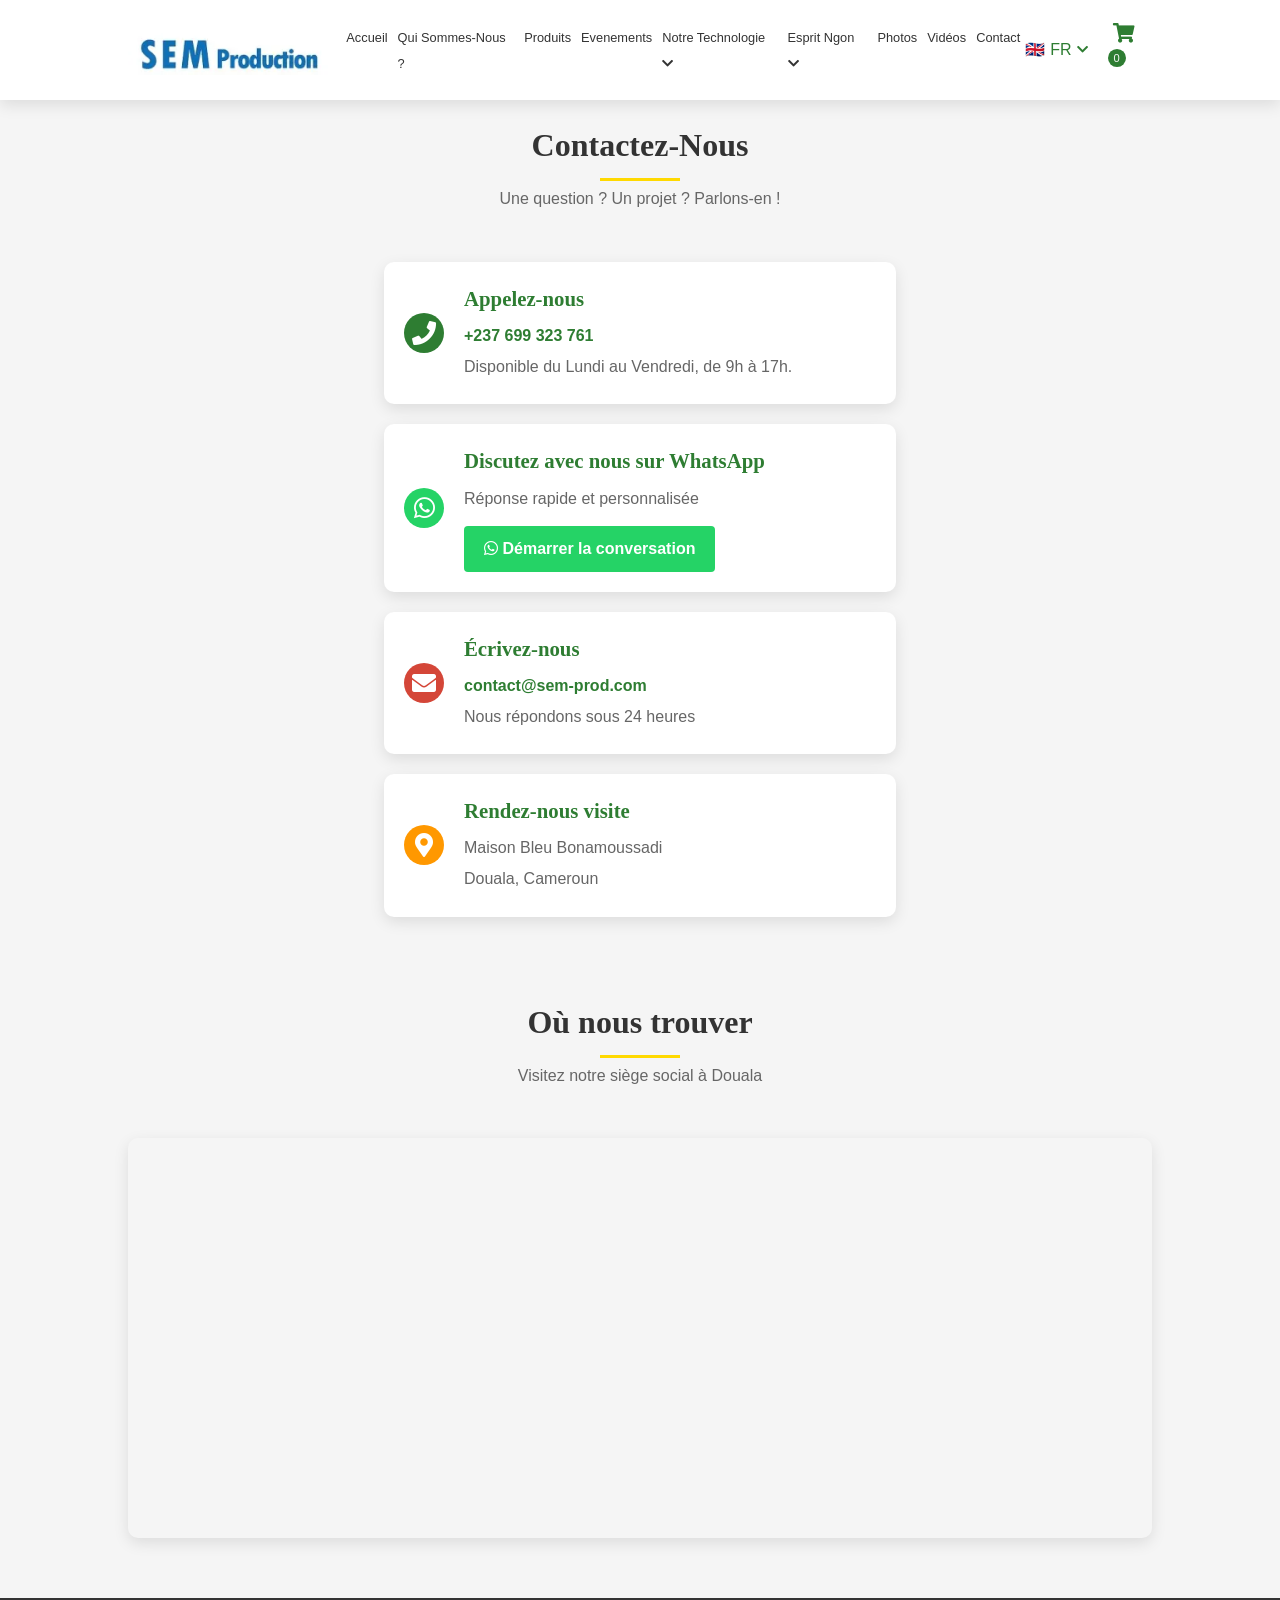
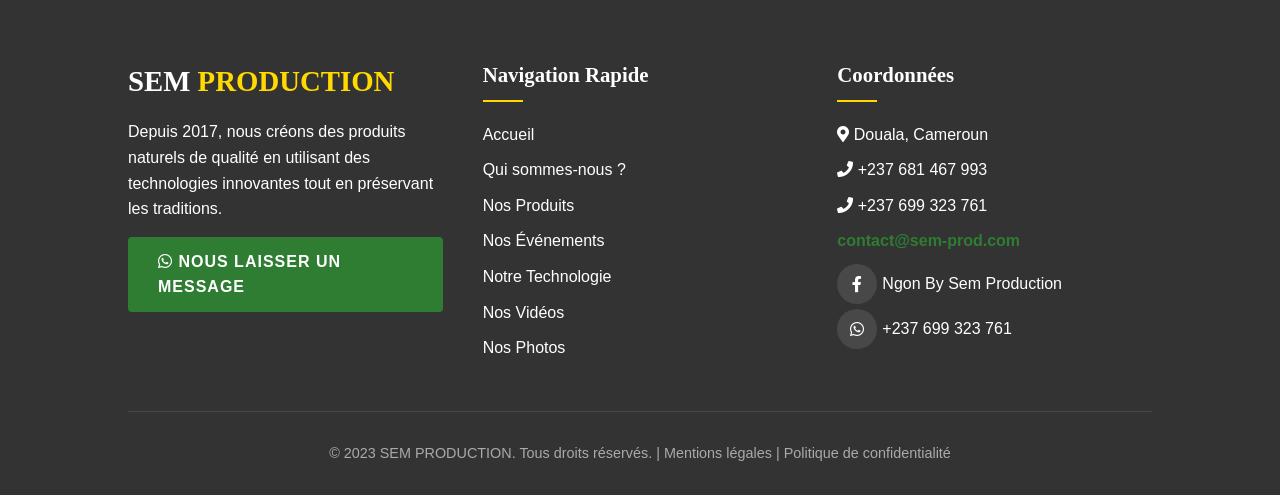
==== commit d56cbf3f: "internationalisation su site et optimisation des images" ====
--- a/contact.html
+++ b/contact.html
@@ -6,7 +6,7 @@
     <meta name="viewport" content="width=device-width, initial-scale=1.0">
     <link rel="stylesheet" href="css/style.css">
     <link rel="stylesheet" href="https://cdnjs.cloudflare.com/ajax/libs/font-awesome/5.15.4/css/all.min.css">
-    <link rel="icon" type="image/png" href="assets/images/icon-logo.png">
+    <link rel="icon" type="image/webp" href="assets/images/icon-logo.webp">
     <title>Contacter-nous</title>
     <script src="js/i18n-data.js"></script>
     <script src="js/i18n.js"></script>
@@ -280,7 +280,7 @@
     <!-- Header -->
     <header id="header-id">
         <div class="container header-container">
-            <a href="index.html" class="logo"><img src="assets/images/logo.png" alt=""></a>
+            <a href="index.html" class="logo"><img src="assets/images/logo.webp" alt=""></a>
                             
             <nav>
                 <ul>
@@ -355,13 +355,13 @@
             <div class="icon-action">
                 <div class="lang-switch dropdown">
                     <a href="#" class="current-lang-display">
-                        <span id="current-lang-icon">🇫🇷</span> 
-                        <span id="current-lang-text">FR</span> 
+                        <span id="current-lang-icon">🇬🇧</span> 
+                        <span id="current-lang-text">EN</span>
                         <i class="fas fa-chevron-down" style="font-size: 0.8em;"></i>
                     </a>
                     <ul class="dropdown-menu">
+                        <li><a href="#" class="lang-selector" data-lang="en"><span>🇬🇧</span> English</a></li>
                         <li><a href="#" class="lang-selector" data-lang="fr"><span>🇫🇷</span> Français</a></li>
-                        <li><a href="#" class="lang-selector" data-lang="en"><span>🇬🇧</span> English</a></li>
                     </ul>
                 </div>
                 <div class="cart-icon" onclick="onlyopenCart()">
--- a/css/style.css
+++ b/css/style.css
@@ -177,10 +177,10 @@
             box-shadow: var(--shadow);
             opacity: 0;
             visibility: hidden;
-            transform: translateY(10px);
+            transform: translateY(-20px);
             transition: var(--transition);
             z-index: 100;
-            display: felx;
+            display: flex;
             flex-direction: column;
         }
 
@@ -250,13 +250,17 @@
 
         .lang-switch .dropdown-menu {
             min-width: 150px;
-            transform: translateX(-30%);
+            transform: translateX(-30%) translateY(-20px);
             top: 100%;
             margin-top: 10px;
             border-radius: 8px;
             box-shadow: 0 10px 25px rgba(0, 0, 0, 0.15);
             overflow: hidden;
             border: 1px solid #eee;
+        }
+
+        .lang-switch:hover .dropdown-menu {
+            transform: translateX(-30%) translateY(0);
         }
 
         .lang-switch .lang-selector {
@@ -1751,18 +1755,33 @@
             .dropdown-menu {
                 display: none;
                 position: static;
-                opacity: 1;
-                visibility: visible;
-                transform: none;
+                opacity: 0;
+                visibility: hidden;
+                transform: translateY(-20px);
                 box-shadow: none;
                 margin-top: 10px;
                 margin-left: 15px;
-            }
-
-            .dropdown:hover .dropdown-menu,
-            .dropdown.active .dropdown-menu {
+                transition: var(--transition);
+            }
+
+            .dropdown.active > .dropdown-menu,
+            .lang-switch.active > .dropdown-menu {
+                display: block;
                 opacity: 1;
                 visibility: visible;
+                transform: translateY(0);
+            }
+
+            /* Le menu langue reste en position absolue, ancré à droite de l'écran */
+            .lang-switch .dropdown-menu {
+                position: absolute;
+                right: 0;
+                left: auto;
+                transform: translateY(-20px);
+                min-width: 150px;
+            }
+
+            .lang-switch.active > .dropdown-menu {
                 transform: translateY(0);
             }
 
@@ -2031,6 +2050,16 @@
 
             .dropdown-menu {
                 display: none;
+                opacity: 0;
+                transform: translateY(-20px);
+                transition: var(--transition);
+            }
+
+            .lang-switch.active .dropdown-menu,
+            .dropdown.active .dropdown-menu {
+                display: block !important;
+                opacity: 1;
+                transform: translateY(0);
             }
 
             .about-content,
